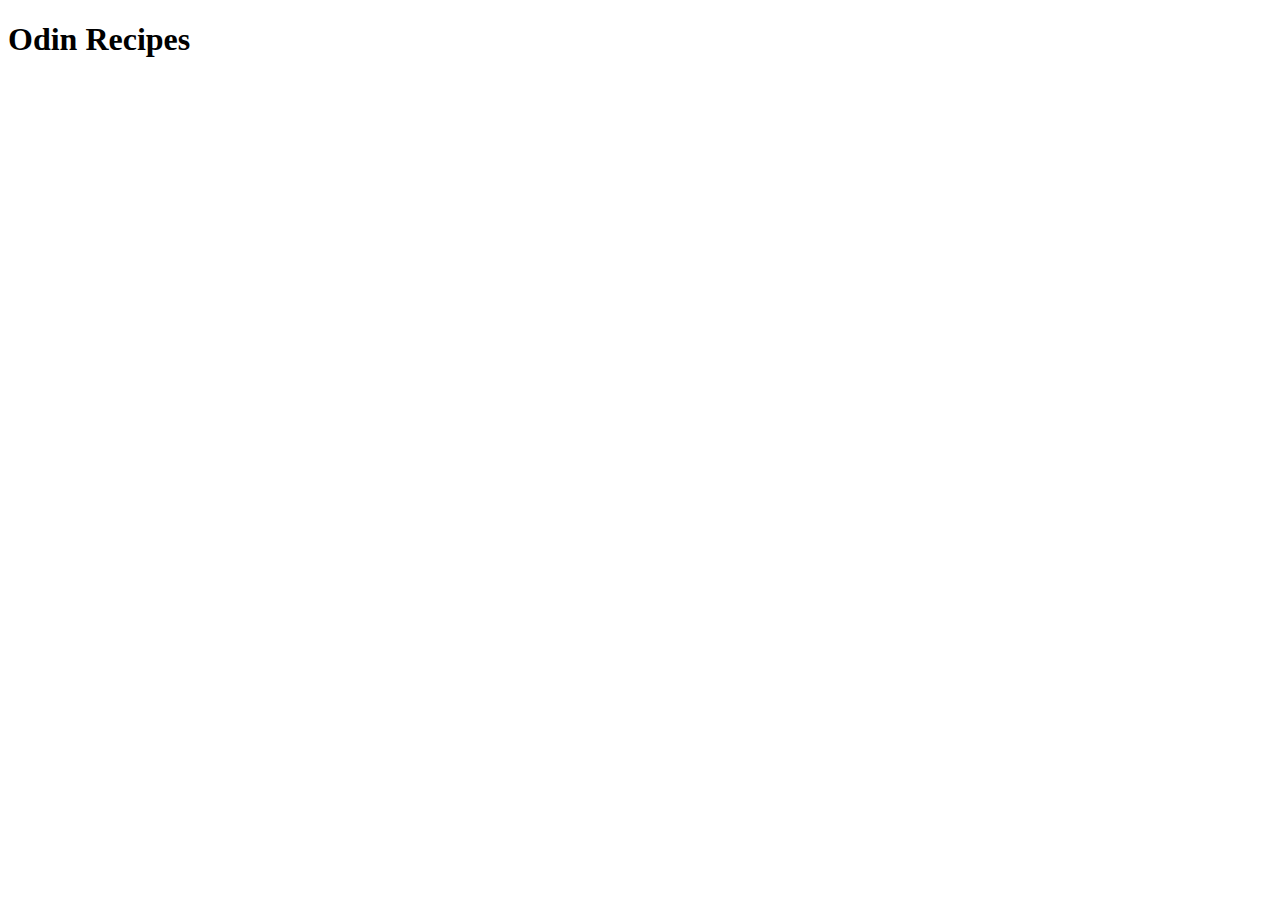
==== index.html @ a8c0405c "Add index.html" ====
<!DOCTYPE html>
<html lang="en">
  <head>
    <meta charset="UTF-8" />
    <meta http-equiv="X-UA-Compatible" content="IE=edge" />
    <meta name="viewport" content="width=device-width, initial-scale=1.0" />
    <title>Odin Recipes</title>
  </head>
  <body>
    <h1>Odin Recipes</h1>
  </body>
</html>
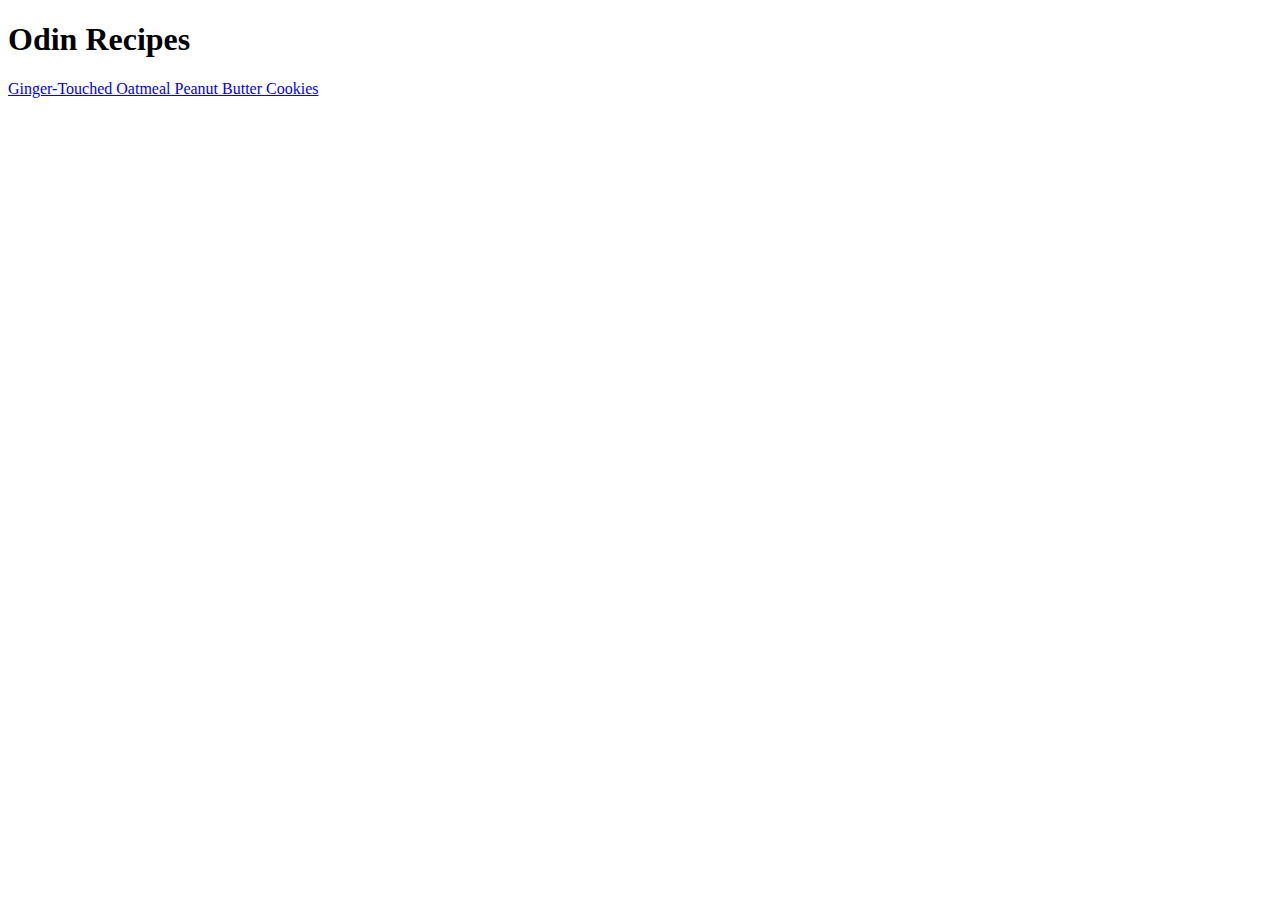
==== commit efcbe23f: "Edit index.html and oatmeal-peanut-butter-cookies.html" ====
--- a/index.html
+++ b/index.html
@@ -6,7 +6,11 @@
     <meta name="viewport" content="width=device-width, initial-scale=1.0" />
     <title>Odin Recipes</title>
   </head>
+
   <body>
     <h1>Odin Recipes</h1>
+    <a href="recipes/oatmeal-peanut-butter-cookies.html">
+      Ginger-Touched Oatmeal Peanut Butter Cookies
+    </a>
   </body>
 </html>
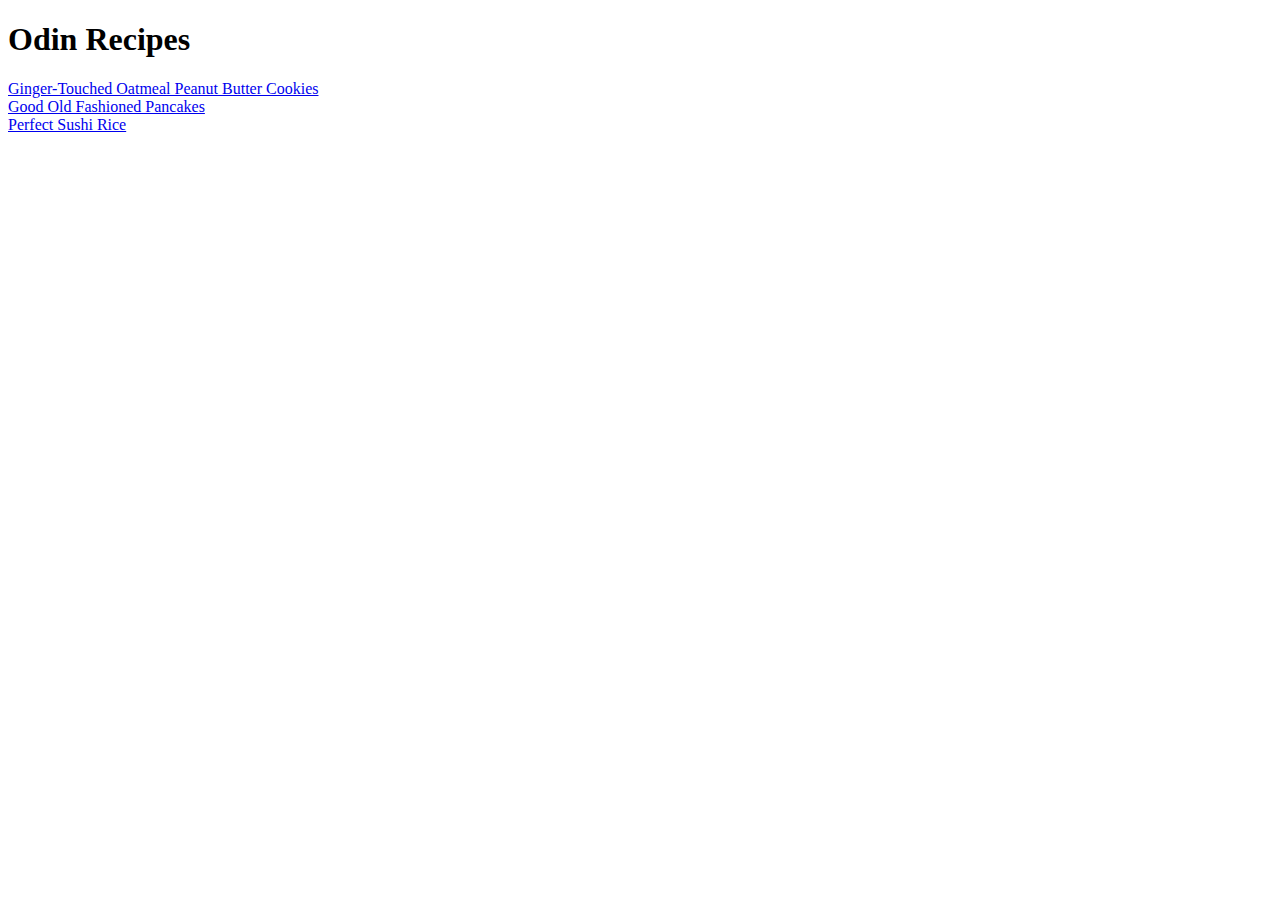
==== commit 659e6493: "Edit index.html" ====
--- a/index.html
+++ b/index.html
@@ -12,5 +12,11 @@
     <a href="recipes/oatmeal-peanut-butter-cookies.html">
       Ginger-Touched Oatmeal Peanut Butter Cookies
     </a>
+    <br />
+    <a href="recipes/good-old-fashioned-pancakes.html">
+      Good Old Fashioned Pancakes
+    </a>
+    <br />
+    <a href="recipes/perfect-sushi-rice.html">Perfect Sushi Rice</a>
   </body>
 </html>
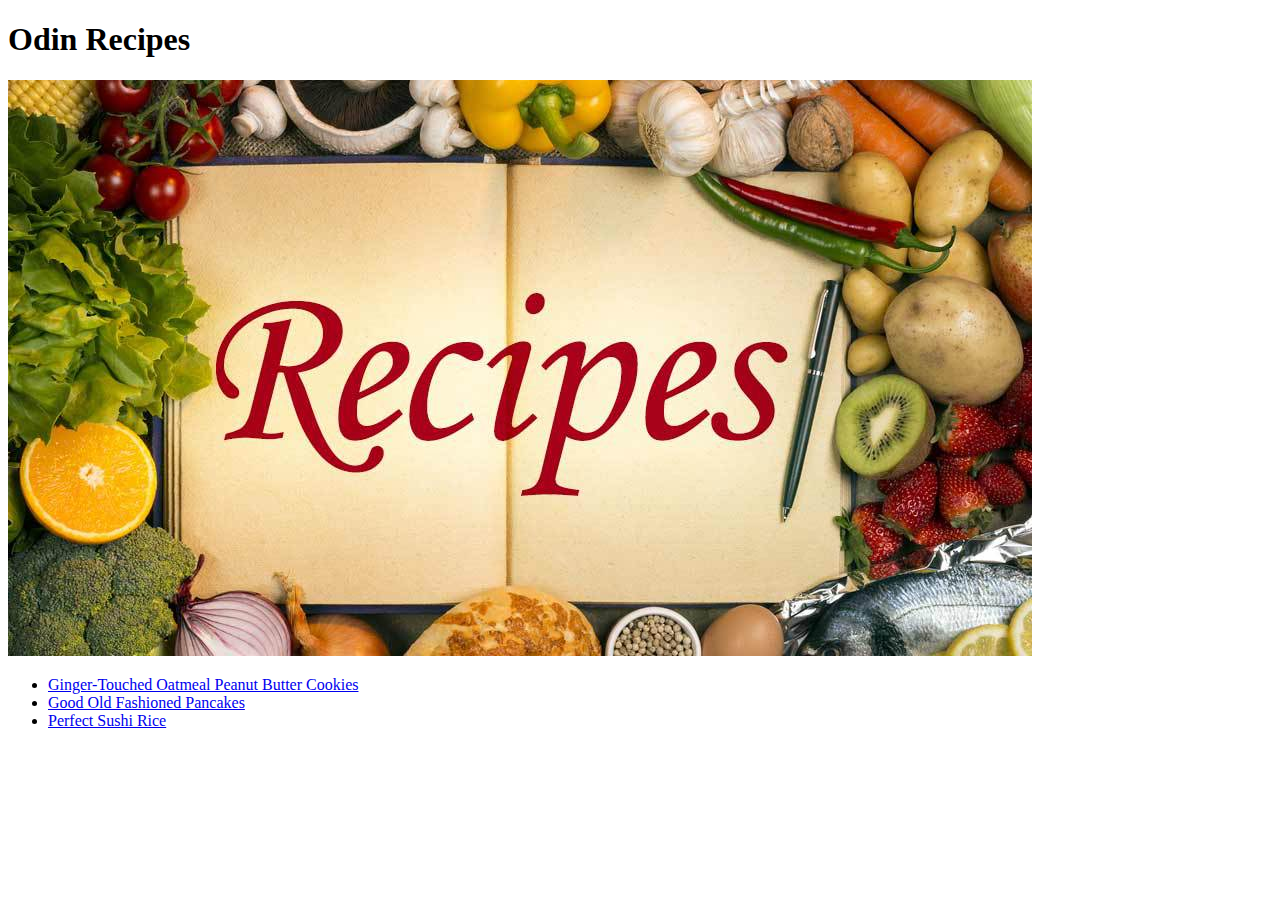
==== commit 1bdf7866: "Edit index.html, good-old-fashioned-pancakes.html, oatmeal-peanut-butter-cookies.html, perfect-sushi" ====
--- a/index.html
+++ b/index.html
@@ -6,17 +6,21 @@
     <meta name="viewport" content="width=device-width, initial-scale=1.0" />
     <title>Odin Recipes</title>
   </head>
-
   <body>
     <h1>Odin Recipes</h1>
-    <a href="recipes/oatmeal-peanut-butter-cookies.html">
-      Ginger-Touched Oatmeal Peanut Butter Cookies
-    </a>
-    <br />
-    <a href="recipes/good-old-fashioned-pancakes.html">
-      Good Old Fashioned Pancakes
-    </a>
-    <br />
-    <a href="recipes/perfect-sushi-rice.html">Perfect Sushi Rice</a>
+    <img src="img/recipes-banner.jpg" alt="Recipes banner" />
+    <ul>
+      <li>
+        <a href="recipes/oatmeal-peanut-butter-cookies.html">
+          Ginger-Touched Oatmeal Peanut Butter Cookies
+        </a>
+      </li>
+      <li>
+        <a href="recipes/good-old-fashioned-pancakes.html">
+          Good Old Fashioned Pancakes
+        </a>
+      </li>
+      <li><a href="recipes/perfect-sushi-rice.html">Perfect Sushi Rice</a></li>
+    </ul>
   </body>
 </html>
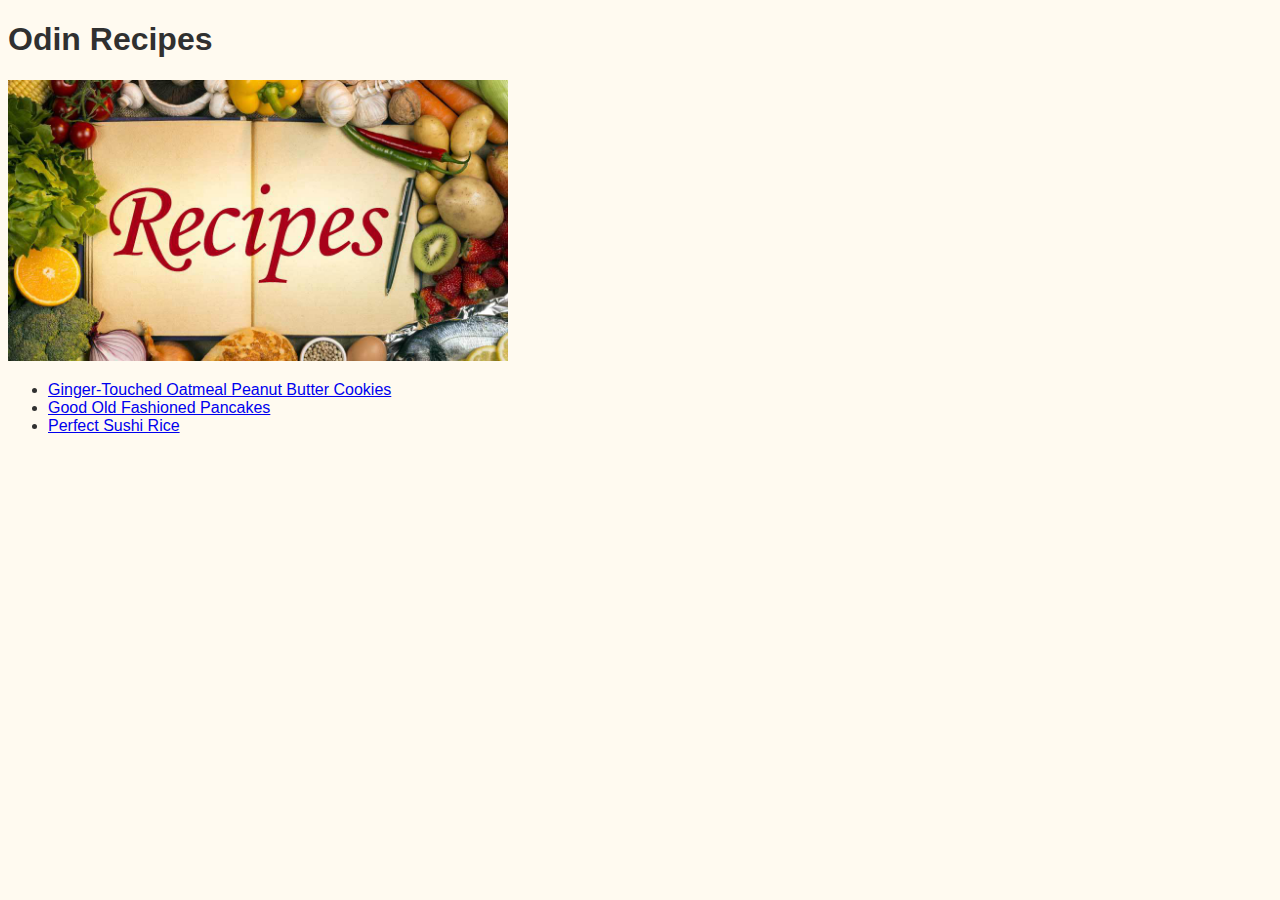
==== commit cac06eee: "Edit index.html, good-old-fashioned-pancakes.html, oatmeal-peanut-butter-cookies.html, perfect-sushi" ====
--- a/index.html
+++ b/index.html
@@ -4,6 +4,7 @@
     <meta charset="UTF-8" />
     <meta http-equiv="X-UA-Compatible" content="IE=edge" />
     <meta name="viewport" content="width=device-width, initial-scale=1.0" />
+    <link rel="stylesheet" href="css/styles.css" />
     <title>Odin Recipes</title>
   </head>
   <body>
--- a/css/styles.css
+++ b/css/styles.css
@@ -0,0 +1,11 @@
+body {
+  font-family: -apple-system, BlinkMacSystemFont, "Segoe UI", Roboto, Oxygen,
+    Ubuntu, Cantarell, "Open Sans", "Helvetica Neue", sans-serif;
+  background-color: #fffaf0;
+  color: #303030;
+}
+
+img {
+  height: auto;
+  width: 500px;
+}
